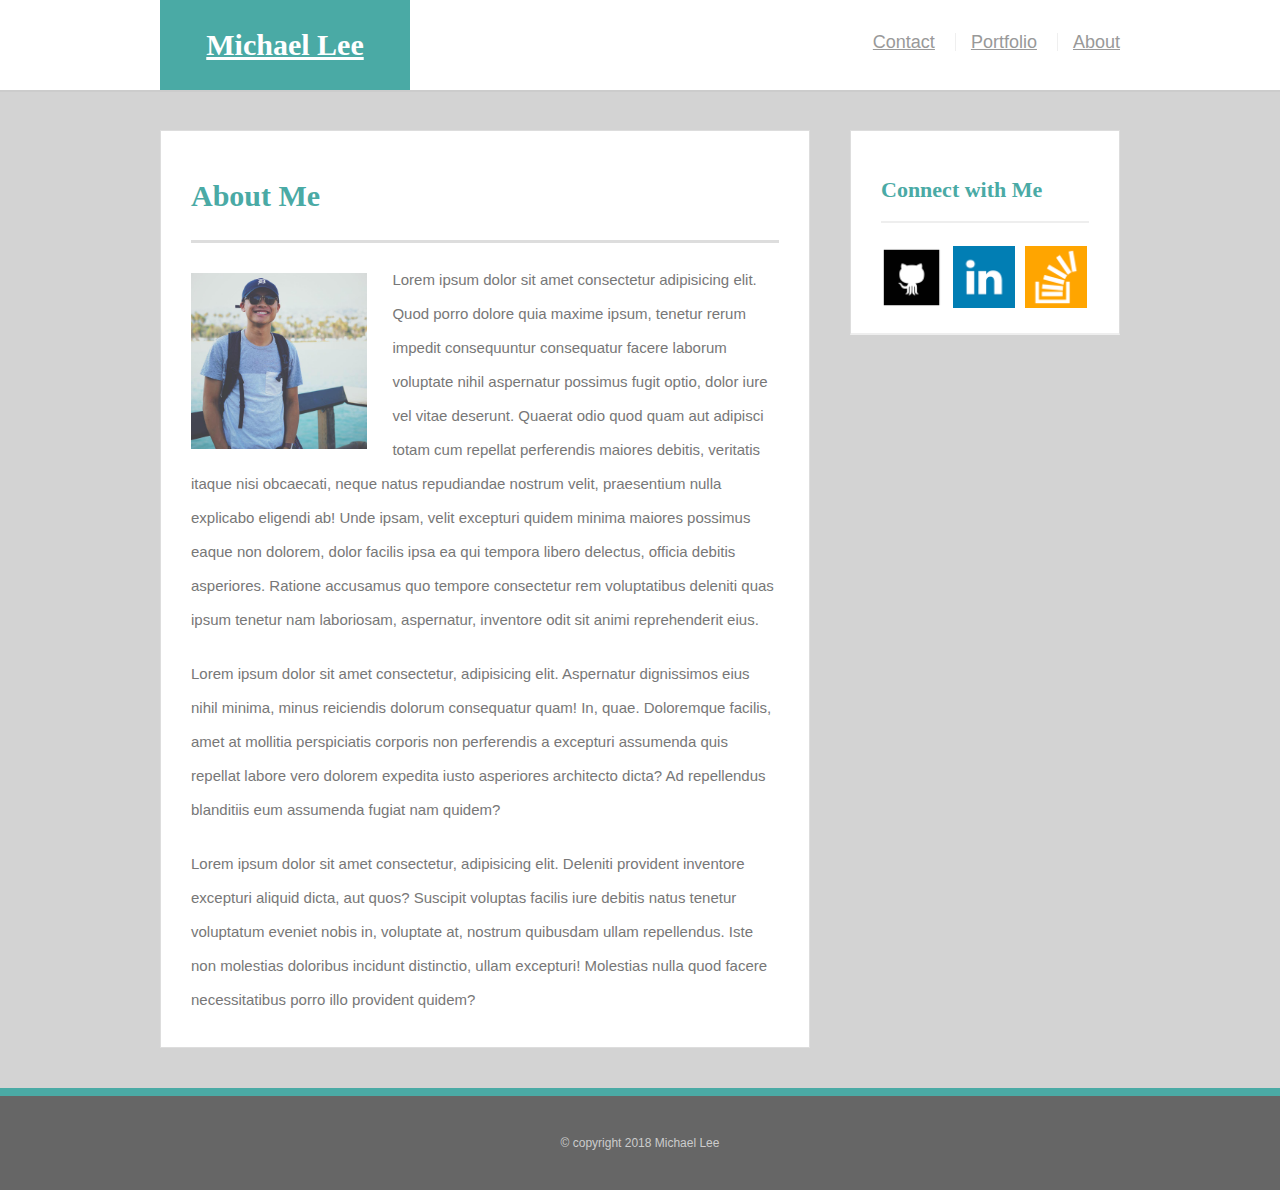
==== index.html @ 7b43e562 "Update" ====
<!DOCTYPE html>

<html lang="en-us">

<head>
    <meta charset="UTF-8">
    <title>About Me</title>
    <link rel="stylesheet" type="text/css" href="assets/css/style.css">
</head>

<body>
    <header id="masterheader">
    <div class="container">
        <a href="index.html" id="logo">Michael Lee</a>
        <nav>
            <a href="contact.html">Contact</a>
            <a href="portfolio.html">Portfolio</a>
            <a href="index.html">About</a>
        </nav>
    </div>
    </header> 
    
    <div id="main-container" class="container">
        <section class="main-section">
            <h1>About Me</h1>
            <img class="auth-img" src="assets/images/14192622_10210503184359569_334116798201821378_n.jpg" id="profile-picture" alt="Michael Lee">
            <p>Lorem ipsum dolor sit amet consectetur adipisicing elit. Quod porro dolore quia maxime ipsum, tenetur rerum impedit consequuntur consequatur facere laborum voluptate nihil aspernatur possimus fugit optio, dolor iure vel vitae deserunt. Quaerat odio quod quam aut adipisci totam cum repellat perferendis maiores debitis, veritatis itaque nisi obcaecati, neque natus repudiandae nostrum velit, praesentium nulla explicabo eligendi ab! Unde ipsam, velit excepturi quidem minima maiores possimus eaque non dolorem, dolor facilis ipsa ea qui tempora libero delectus, officia debitis asperiores. Ratione accusamus quo tempore consectetur rem voluptatibus deleniti quas ipsum tenetur nam laboriosam, aspernatur, inventore odit sit animi reprehenderit eius.</p>
            <p>Lorem ipsum dolor sit amet consectetur, adipisicing elit. Aspernatur dignissimos eius nihil minima, minus reiciendis dolorum consequatur quam! In, quae. Doloremque facilis, amet at mollitia perspiciatis corporis non perferendis a excepturi assumenda quis repellat labore vero dolorem expedita iusto asperiores architecto dicta? Ad repellendus blanditiis eum assumenda fugiat nam quidem?</p>
            <p>Lorem ipsum dolor sit amet consectetur, adipisicing elit. Deleniti provident inventore excepturi aliquid dicta, aut quos? Suscipit voluptas facilis iure debitis natus tenetur voluptatum eveniet nobis in, voluptate at, nostrum quibusdam ullam repellendus. Iste non molestias doloribus incidunt distinctio, ullam excepturi! Molestias nulla quod facere necessitatibus porro illo provident quidem?</p>
        </section>

        <section class="sidebar">
        <div id="connect">
            <h2>Connect with Me</h2>
            <img src="assets/images/github.png" class="social" alt="github">
            <img src="assets/images/linkedin.png" class="social" alt="linkedin">
            <img src="assets/images/stackoverflow.png" class="social" alt="stackoverflow">
        </div>
        </section>

        
    </div>

    

    <footer>
        <div class="container">
            &copy; copyright 2018 Michael Lee
        </div>   
    </footer>
    

</body>

</html>
---- assets/css/style.css ----
* {
    box-sizing: border-box
}

body {
    background: lightgrey;
    font-size: 18px;
    line-height: 34px;
    font-family: 'Arial', Helvetica, sans-serif;
    color: #777;
    margin: 0 0;
}

.container {
    width: 100%;
    max-width: 960px;
    margin: 0 auto;
    clear: both;
}

h1, h2, h3, p {
    margin-bottom: 20px;
}

p:last-child {
    margin-bottom: 0;
}

h1, h2, h3 {
    font-family: 'Georgia', Times New Roman, Times, serif;
    font-weight: 700;
    color: #4aaaa5;
}

h1 {
    font-size: 30px;
    line-height: 49px;
    border-bottom: 3px solid #ddd;
    padding-bottom: 20px;
    margin-top: 10px;
}

h2, h3 {
    font-size: 22px;
}

#masterheader {
    background: #fff;
    margin: 0 0 30px;
    z-index: 99;
    color: #fff;
    border-bottom: 2px solid #ccc;
    position: fixed;
    width: 100%;
    top: 0;
    right: 0;
}

#logo {
    width: 250px;
    height: 90px;
    background: #4aaaa5;
    float: left;
    font-family: 'Georgia', Times New Roman, Times, serif;
    text-align: center;
    line-height: 90px;
    color: #fff;
    font-weight: 700;
    font-size: 30px;
}

nav {
    float: right;
    margin-top: 25px;
}

nav a {
    color: #999;
    margin-left: 15px;
    display: inline-block;
    border-left: 1px solid #efefef;
    padding-left: 15px;
    line-height: 18px;
}

nav a:first-child {
    border-left: 0 none;
}


#main-container {
    padding-top: 130px;
}

.main-section {
    background: #fff;
    padding: 30px;
    margin: 0 0 40px 0;
    width: 100%;
    max-width: 650px;
    float: left;
    border: 1px solid #ddd;
    font-size: 15px;
}

.auth-image {
    width: 200px;
    height: auto;
    margin-top: 10px;
    float: left;
    margin-right: 25px;
}

.sidebar {
    background: #fff;
    padding: 30px;
    width: 100%;
    max-width: 270px;
    float: right;
    border: 1px solid #ddd;
}

h3, .sidebar, h2 {
    padding-bottom: 20px;
    margin-bottom: 15px;
    line-height: 22px;
    border-bottom: 2px solid #eee;
}

.social {
    width: 62px;
    height: 62px;
    margin-top: 8px;
    margin-right: 5px;
}

.social:last-child {
    margin-right: 0;
}

footer {
    background: #666;
    color: #fff;
    padding: 30px 0;
    border-top: 8px solid #4aaaa5;
    color: #ccc;
    font-size: 12px;
    text-align: center;
    clear: both;
}

.work {
    width: 274px;
    overflow: auto;
    position: relative;
    float: left;
    margin: 20px 0 25px;
}

.work:nth-child(even) {
    margin-right: 40px;
}

.work img {
    width: 100%;
    border: 0px none;
}

.work h3 {
    border-bottom: 0;
    background: #4aaaa5;
    color: #fff;
    text-align: center;
    position: absolute;
    bottom: 20px;
    padding: 15px;
    width: 100%;
    line-height: 30px;
    margin-bottom: 0;
    font-weight: 300;
}

#contact-form ul {
    margin-bottom: 20px;
}
#contact-form li {
    margin-bottom: 10px;
}

label,
input[type=text],
input[type=email],
textarea {
    display: block;
    width: 100%;
}

input[type=text],
input[type=email],
textarea {
    height: 35px;
    border: 1px solid #ddd;
    padding: 0 10px;
    font-size: 14px;
}

textarea {
    height: 200px;
}

input[type=submit] {
    background: #4aaaa5;
    border: 0 none;
    color: #fff;
    font-size: 18px;
    padding: 10px 30px;
    cursor: pointer;
}

#profile-picture {
    width: 30%;
    margin-top: 10px;
    float: left;
    margin-right: 25px;
}
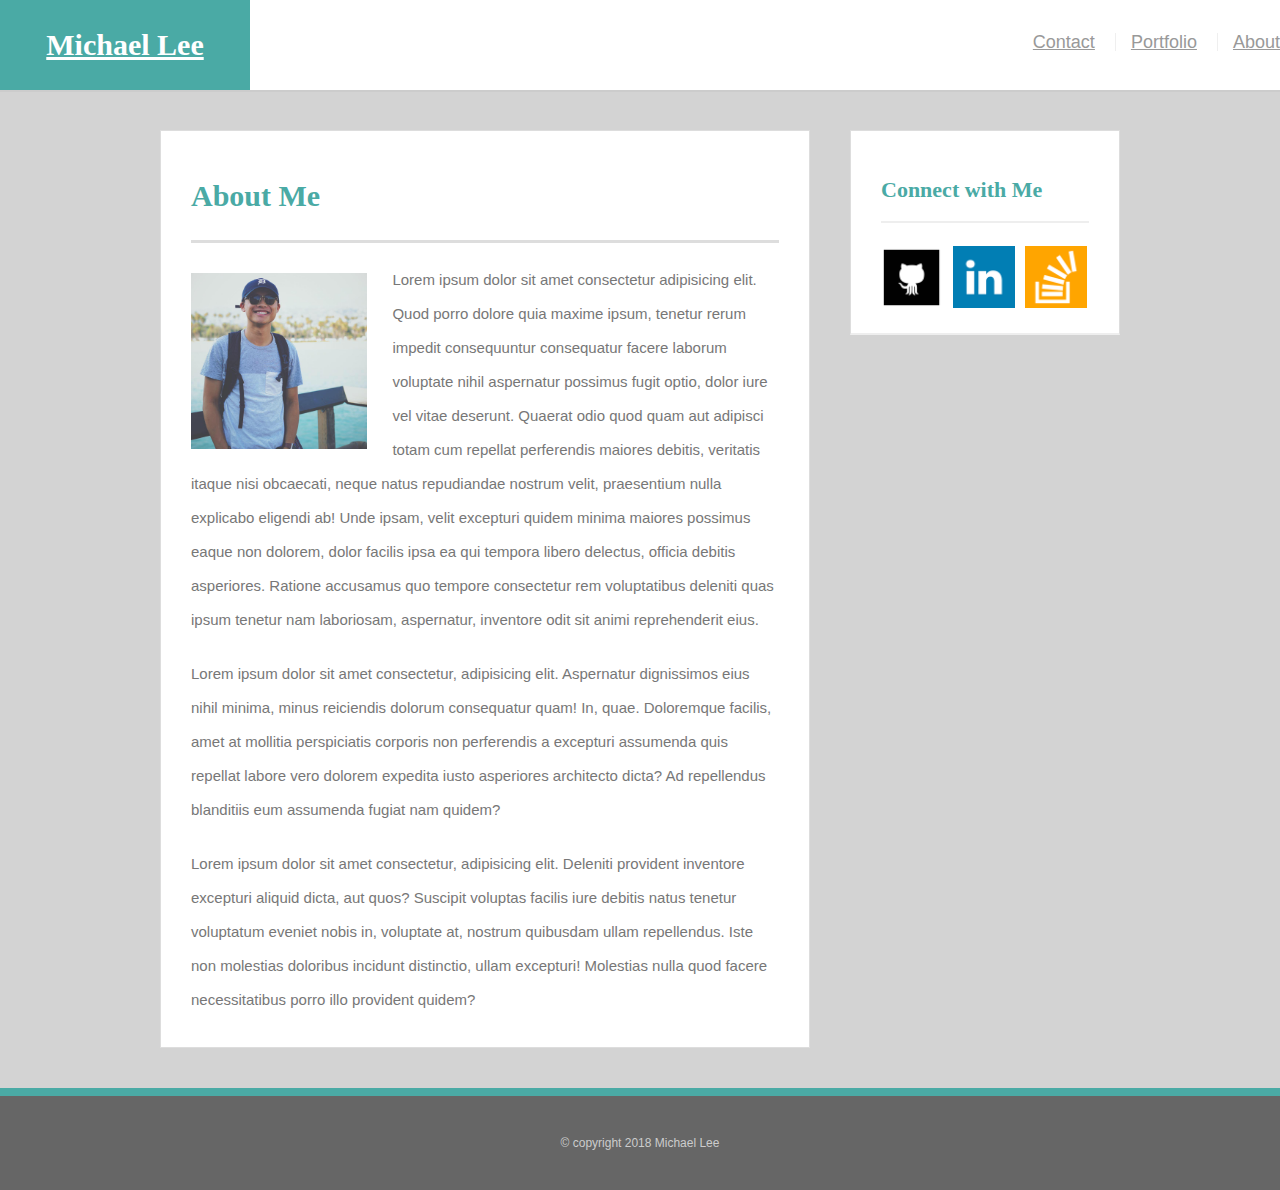
==== commit c00f37d2: "Update" ====
--- a/index.html
+++ b/index.html
@@ -4,13 +4,14 @@
 
 <head>
     <meta charset="UTF-8">
+    <meta name="viewport" content="width=device-width, initial-scale=1">
     <title>About Me</title>
     <link rel="stylesheet" type="text/css" href="assets/css/style.css">
 </head>
 
 <body>
     <header id="masterheader">
-    <div class="container">
+    <div class="header-container">
         <a href="index.html" id="logo">Michael Lee</a>
         <nav>
             <a href="contact.html">Contact</a>
@@ -36,12 +37,8 @@
             <img src="assets/images/linkedin.png" class="social" alt="linkedin">
             <img src="assets/images/stackoverflow.png" class="social" alt="stackoverflow">
         </div>
-        </section>
-
-        
+        </section>        
     </div>
-
-    
 
     <footer>
         <div class="container">
--- a/assets/css/style.css
+++ b/assets/css/style.css
@@ -16,6 +16,7 @@
     max-width: 960px;
     margin: 0 auto;
     clear: both;
+    
 }
 
 h1, h2, h3, p {
@@ -90,6 +91,9 @@
 
 #main-container {
     padding-top: 130px;
+    clear: both;
+	overflow: auto;
+	margin: 0 auto;
 }
 
 .main-section {
@@ -223,3 +227,160 @@
     float: left;
     margin-right: 25px;
 }
+
+@media (max-width: 640px) {
+    #logo	{
+		float: left;
+		background-color: #4aaaa5;
+		border-bottom: none;
+		color: #ffffff;
+		height: 100%;
+		width: 100%;
+		margin-bottom: 0;
+		font-family: 'Georgia', Times, Times New Roman, serif;
+		text-align: center;
+		font-weight: bold;
+		vertical-align: middle;
+		padding-top: 0%;
+		margin-left: 0%;
+	}
+
+	nav	{
+		clear: both;
+		width: 100%;
+		text-align: center;
+		float: left;
+        margin-top: 13px;
+        margin-bottom: 13px;
+	}
+
+	p {
+		margin-top: 15px;
+	}
+
+	#masterheader {
+		border-bottom: none;
+		z-index: 1;
+	}
+
+	#connect {
+		clear: both;
+		float: left;
+		overflow: auto 0;
+		width: 96%;
+		margin: 2%;
+		margin-right: 2%
+	}
+
+	.main-section {
+		clear: both;
+		float: left;
+		overflow: auto 0;
+		width: 90%;
+        margin: 5%;
+	}
+
+	#profile-picture {
+		width: 100%;
+		height: 100%;
+		margin-bottom: 15px;
+    }
+    
+    #main-container {
+        padding-top: 0px;
+        clear: both;
+        overflow: auto;
+        margin: 160px auto 5%;
+    }
+
+    .sidebar {
+		clear: both;
+		float: left;
+        margin: 0 5% 5% 5%;
+        max-width: 640px;
+        width: 90%;
+    }
+    
+    nav>a {
+        width: 30%;
+        padding: 0;
+        margin: 0;
+    }
+
+    .work {
+        width: 100%;
+    }
+}
+
+@media (max-width: 768px) {
+	p {
+		margin-top: 15px;
+	}
+
+	#masterheader {
+		border-bottom: none;
+        z-index: 1;
+	}
+
+	#connect {
+		clear: both;
+		float: left;
+		overflow: auto 0;
+		width: 96%;
+		margin: 2%;
+		margin-right: 2%
+	}
+
+	.main-section {
+		clear: both;
+		float: left;
+		overflow: auto 0;
+		width: 90%;
+        margin: 5%;
+        max-width: 768px;
+	}
+
+	#profile-picture {
+		width: 50%;
+		height: 50%;
+		margin-bottom: 15px;
+    }
+    
+    #main-container {
+        padding-top: 0px;
+        clear: both;
+        overflow: auto;
+        margin: 10% auto 5% auto;
+    }
+
+    .sidebar {
+		clear: both;
+		float: left;
+        margin: 0 5% 5% 5%;
+        max-width: 768px;
+        width: 90%;
+    }
+    
+    nav>a {
+        width: 30%;
+        padding-left: 2%;
+        margin: 0;
+    }
+
+    .work {
+        width: 46%;
+        margin: 0 0 5% 0;
+    }
+
+    .main-section>.work:nth-child(odd) {
+        margin-right: 1%;
+    }
+    
+    .header-container {
+        max-width: 768px;
+        width: 90%;
+        margin: 0 5% 5% 5%;
+    }
+
+
+}